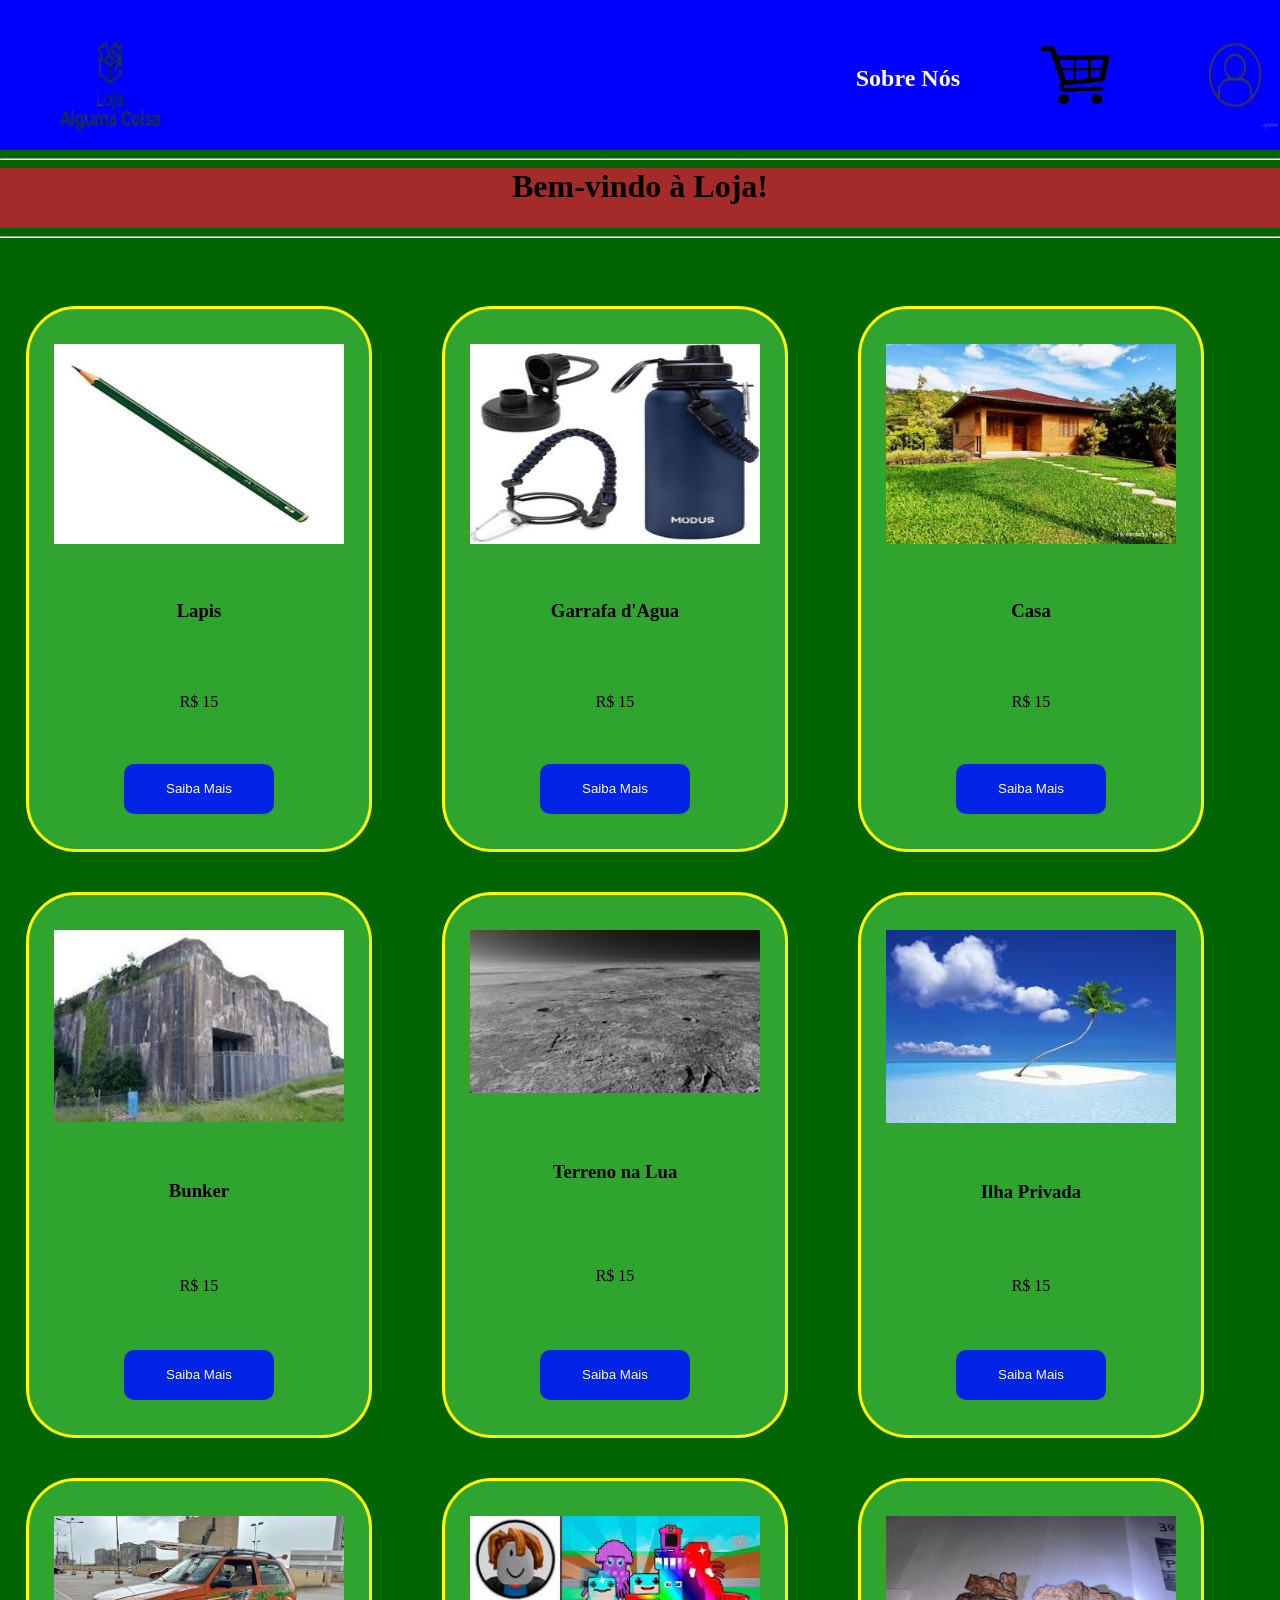
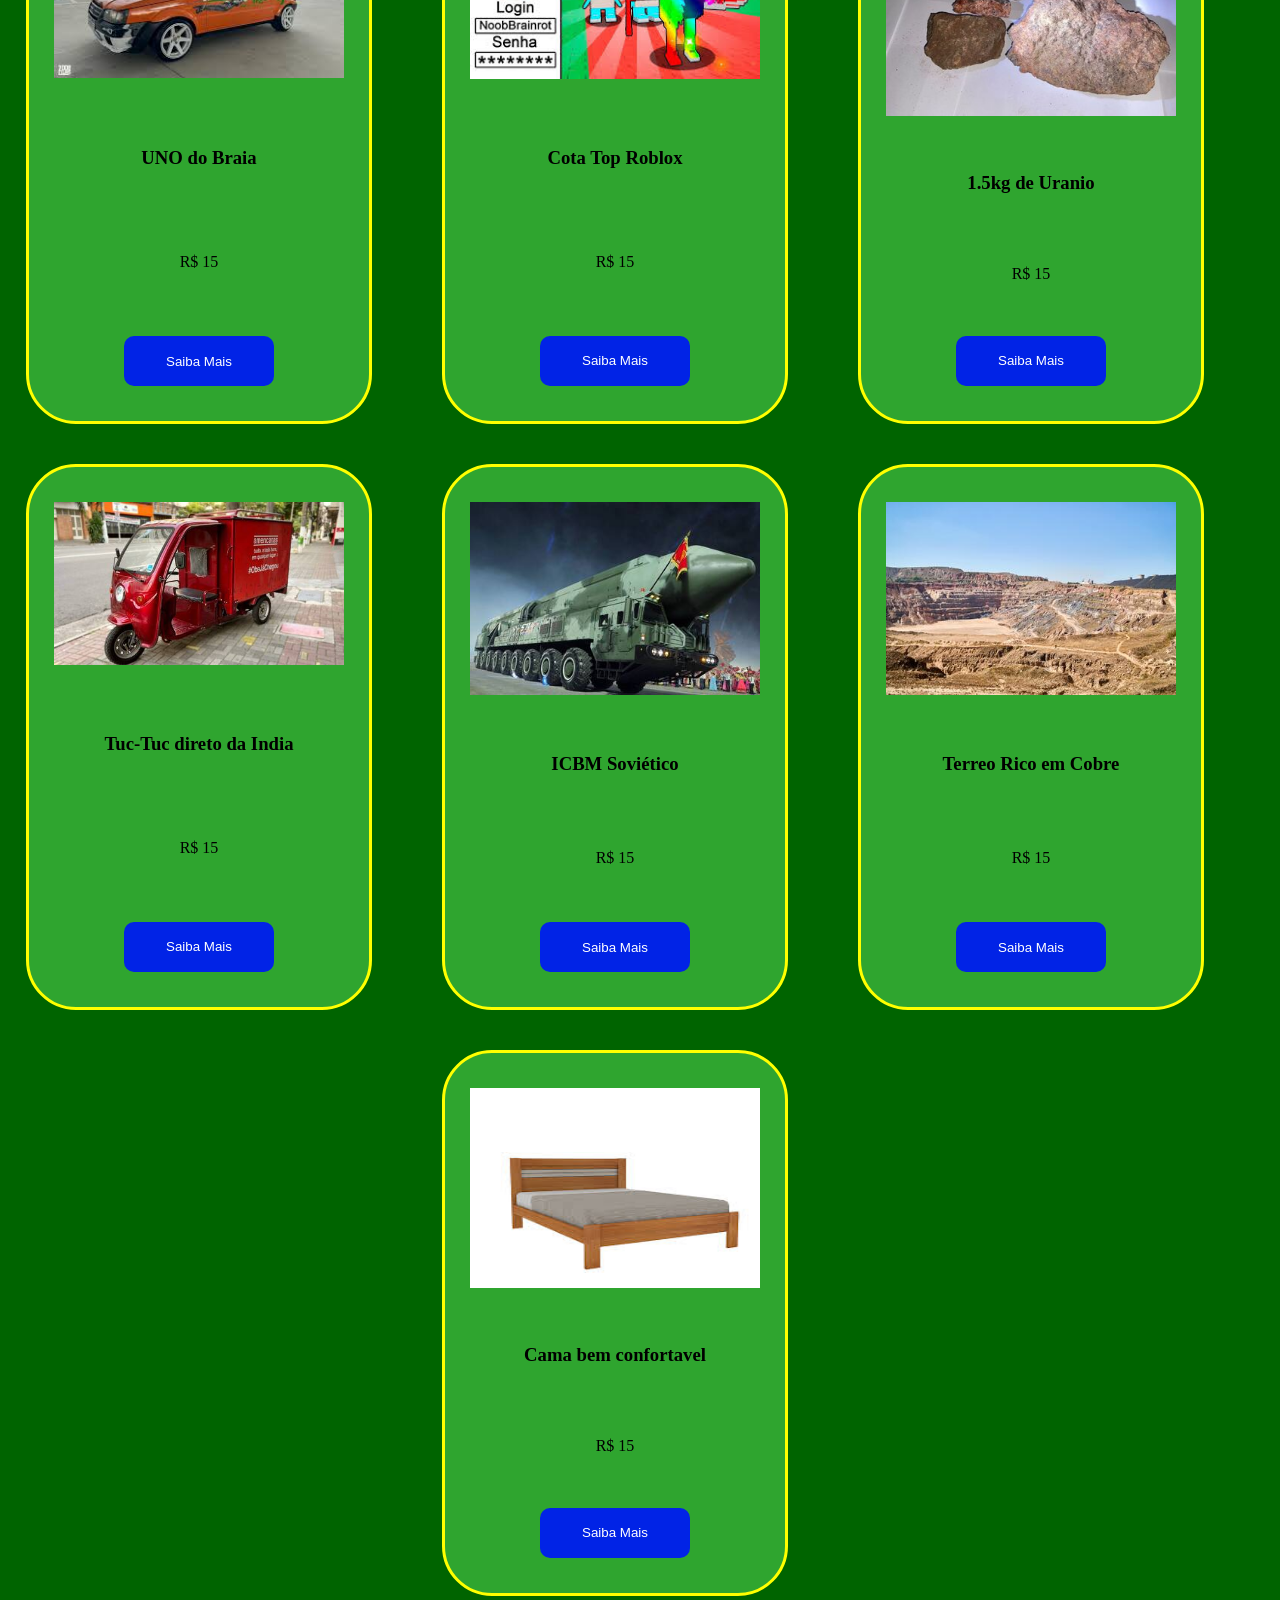
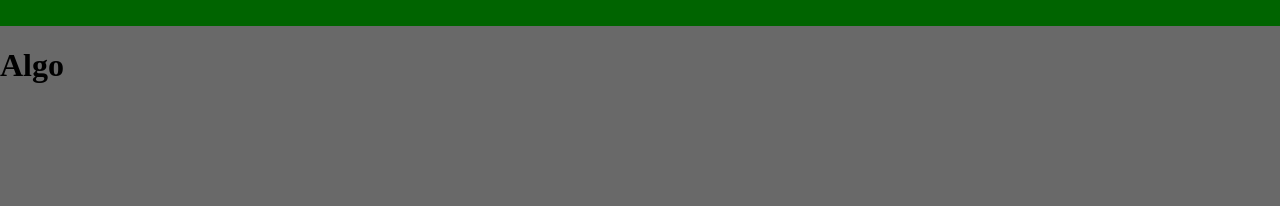
==== index.html @ 6dbb309a "Add files via upload" ====
<!DOCTYPE html>
<html lang="en">

<head>
    <meta charset="UTF-8">
    <meta name="viewport" content="width=device-width, initial-scale=1.0">
    <title>Principal</title>
    <link rel="stylesheet" href="style.css">
</head>

<body onload="trazDados()">
    <script src="script.js"></script>
    <header class="header">
        <a href="index.html"><img src="imagens/Logo.png" alt="" class="logo"></a>
        <div id="header_esq">
            <a href="sobreNos.html">
                <h1 class="sobreNos">Sobre Nós</h1>
            </a>
            <a href="carrinho.html"><img src="imagens/carrinho.png" class="carrinho"></a>
            <a href="login.html"><img src="imagens/login.png" class="login" alt=""></a>
        </div>
    </header>
    <main class="main">
        <hr class="div-2">
        <h1 class="bemVindo">Bem-vindo à Loja!</h1>
        <hr class="div-2">

        <div class="mae" id="vemDado">
            
        </div>
    </main>
    <footer class="footer">
        <h1>Algo</h1>
    </footer>

</body>

</html>
---- style.css ----
body, html{
    font-family: 'Caviar Dreams';
    margin: 0%;
    height: 100%;
}
body{
    display: grid;
    grid-template-areas: 
        "header"
        "main"
        "footer";
        grid-template-rows: 150px auto 180px ;
        grid-template-columns: auto;
}
@media only screen and (max-width: 850px){
    body{
        display: grid;
        grid-template-areas: 
        "header"
        "main"
        "footer";
        grid-template-rows: 150px auto 180px;
        grid-template-columns: auto;
    }
}
@media only screen and (max-width: 450px){
    body{
        display: grid;
        grid-template-areas: 
        "header"
        "main"
        "footer";
        grid-template-rows: 150px auto 180px;
        grid-template-columns: auto; 
    }
}
.card{
    margin: 10px;
    display: flex;
    flex-direction: column;
    justify-content: space-between;
    padding: 35px;
    margin-right: 60px;
    margin-bottom: 30px;
    align-items: center;
    border: yellow 3px  solid;
    background-color: rgb(47, 165, 47);
    width: 270px;
    height: 470px;
    border-radius: 50px;
}

.mae{
    padding-top: 50px;
    display: flex;
    flex-wrap: wrap;
    justify-content: center;
}
.img-prod{
    width: 290px;
    max-height: 200px;
}
.header{
    grid-area: header;
    background-color: blue;
    display: flex;
}
.main{
    grid-area: main;
    background-color: darkgreen;
}
.footer{
    grid-area: footer;
    background-color: dimgray;
}
@font-face {
    font-family: 'Caviar Dreams';
    src: url(caviar_dreams/CaviarDreams.ttf);
    font-weight: normal;
    font-style: normal;
}
.logo{
    height: 170px;
    width: 220px;
}
.sobreNos{
    margin-top: 65px;
    font-size: x-large;
}
.carrinho{
    width: 70px;
    height: 60px;
    margin-top: 45px;
}
.login{
    margin-top: 20px;
    width: 90px;
    height: 110px;
}
a:link, a:visited, a:active{
    text-decoration: none;
    color: white;
}
a:hover{
    color: black;
}
.bemVindo{
    text-align: center;
    margin: 0px;
    height: 60px;
    background-color: brown;
}
.galeria{
    display: flex;
    overflow: auto;
    gap: 10px;
}
.galeria img{
    width: 400px;
    height: 250px;
    border-radius: 10px;
}   
#descricao{
    margin-left: 20px;
    margin-top: 20px;
}
#nome{
    margin-left: 20px;
    margin-top: 20px;
}
#preco{
    margin-left: 20px;
    margin-top: 20px;
}
.addCarrinho{
    margin-left: 20px;
    margin-top: 20px;
    width: 150px;
    height: 50px;
    background-color: rgb(0, 0, 0);
    color: white;
    border: none;
    border-radius: 10px;
    margin-bottom: 20px;
}
#header_esq{
    display: flex;
    gap: 80px;
    margin-left: auto;
}   
.fds{
    justify-content: center;
    text-align: center;
    align-items: center;
    border: 3px solid black;
    margin-bottom: 15px;
    padding-bottom: 15px;
}
.fds-linha{
    background-color: black;
    border: black 3px solid;
}
.inputs{
    margin-bottom: 5px;
    border-radius: 10px;
    height: 30px;
}
#input-ult{
    margin-bottom: 15px;
}
.botao{
    width: 150px;
    height: 50px;
    background-color: rgb(1, 35, 230);
    color: white;
    border: none;
    border-radius: 10px;
}
.card-2{
    margin: 10px;
    display: flex;
    justify-content: space-between;
    padding: 35px;
    margin-right: 60px;
    margin-bottom: 30px;
    align-items: center;
    border: yellow 3px  solid;
    background-color: rgb(47, 165, 47);
    width: 70%;
    height: 170px;
    border-radius: 50px;
}
.img-prod-2{
    width: 150px;
    height: 150px;
}
.finalizar-compra{
    width: 150px;
    height: 50px;
    background-color: rgb(1, 35, 230);
    color: white;
    border: none;
    border-radius: 10px;
    margin-bottom: 20px;
    margin-left: 20px;
}
#carrinho{
    display: flex;
    flex-direction: column;
    align-items: center;
}
@media only screen and (max-width: 450px){
    .card{
        margin: 10px;
        display: flex;
        flex-direction: row;
        justify-content: space-between;
        padding: 35px;
        margin-right: 40px;
        margin-bottom: 30px;
        align-items: center;
        border: rgb(255, 0, 0) 3px  solid;
        background-color: rgb(165, 47, 47);
        width: 250px;
        height: 420px;
    }
    .card-lft{
        display: flex;
        flex-direction: column;
    }
    .img-prod{
        width: 190px;
        height: 200px;
    }
}
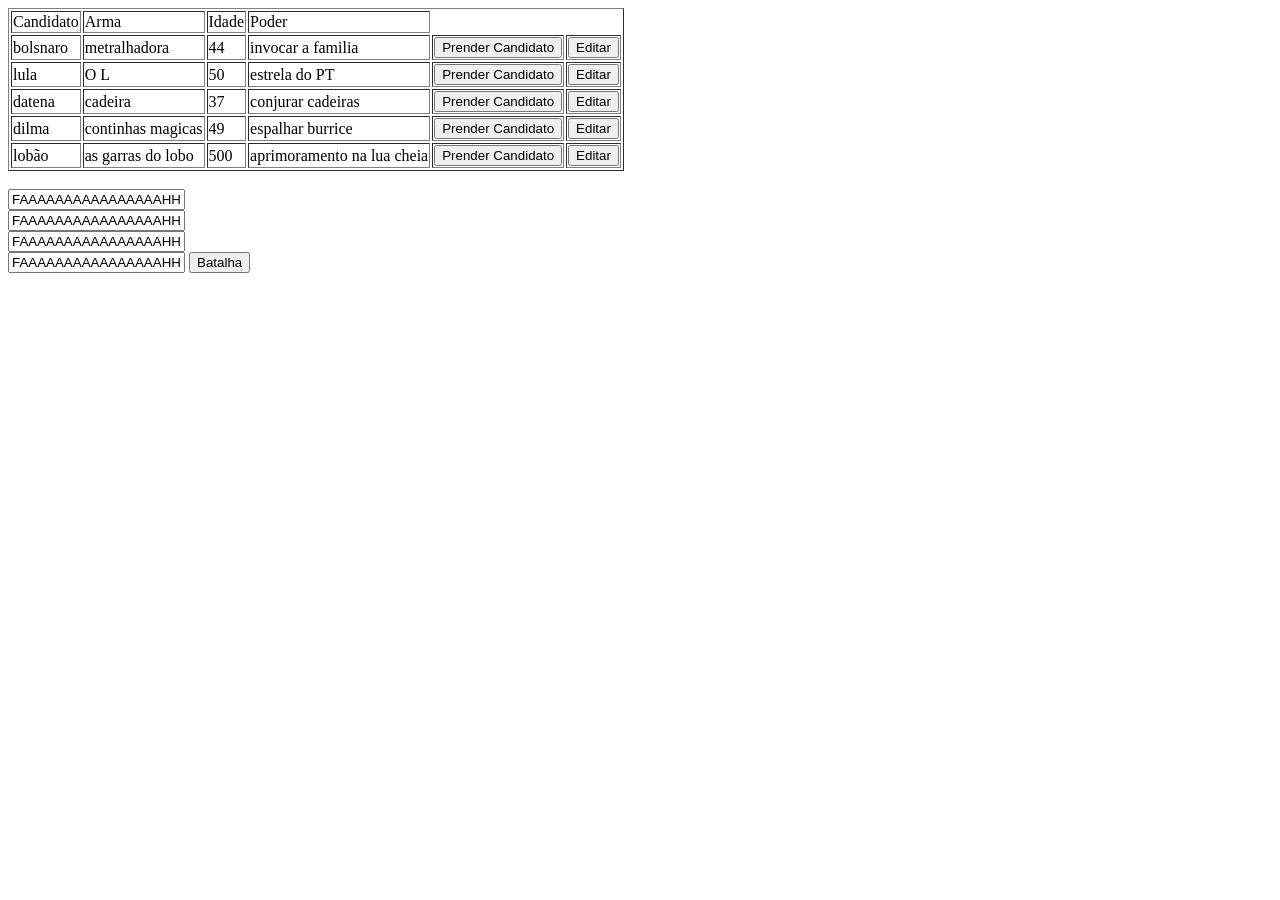
==== commit f2fede2a: "Add files via upload" ====
--- a/index.html
+++ b/index.html
@@ -1,38 +1,33 @@
 <!DOCTYPE html>
 <html lang="en">
-
 <head>
     <meta charset="UTF-8">
+    <meta http-equiv="X-UA-Compatible" content="IE=edge">
     <meta name="viewport" content="width=device-width, initial-scale=1.0">
-    <title>Principal</title>
-    <link rel="stylesheet" href="style.css">
+    <title>Document</title>
 </head>
+<body onload="vemTabela()">
+    <script src="script.js"></script>
+    <table border="1">
+        <thead>
+            <tr>
+                <td>Candidato</td>
+                <td>Arma</td>
+                <td>Idade</td>
+                <td>Poder</td>
+            </tr>
+        </thead>
+        <tbody id="dadoAqui">
 
-<body onload="trazDados()">
-    <script src="script.js"></script>
-    <header class="header">
-        <a href="index.html"><img src="imagens/Logo.png" alt="" class="logo"></a>
-        <div id="header_esq">
-            <a href="sobreNos.html">
-                <h1 class="sobreNos">Sobre Nós</h1>
-            </a>
-            <a href="carrinho.html"><img src="imagens/carrinho.png" class="carrinho"></a>
-            <a href="login.html"><img src="imagens/login.png" class="login" alt=""></a>
-        </div>
-    </header>
-    <main class="main">
-        <hr class="div-2">
-        <h1 class="bemVindo">Bem-vindo à Loja!</h1>
-        <hr class="div-2">
+        </tbody>
+    </table>
+    <br>
 
-        <div class="mae" id="vemDado">
-            
-        </div>
-    </main>
-    <footer class="footer">
-        <h1>Algo</h1>
-    </footer>
+    <input type="text" name="FAAAAAAAAAAAAAAAAHHHHH" id="input1" value="FAAAAAAAAAAAAAAAAHHHHH"><br>
+    <input type="text" name="FAAAAAAAAAAAAAAAAHHHHH" id="input2" value="FAAAAAAAAAAAAAAAAHHHHH"><br>
+    <input type="text" name="FAAAAAAAAAAAAAAAAHHHHH" id="input3" value="FAAAAAAAAAAAAAAAAHHHHH"><br>
+    <input type="text" name="FAAAAAAAAAAAAAAAAHHHHH" id="input4" value="FAAAAAAAAAAAAAAAAHHHHH">
 
+    <button type="button" onclick="batalhar()">Batalha</button>
 </body>
-
 </html>
